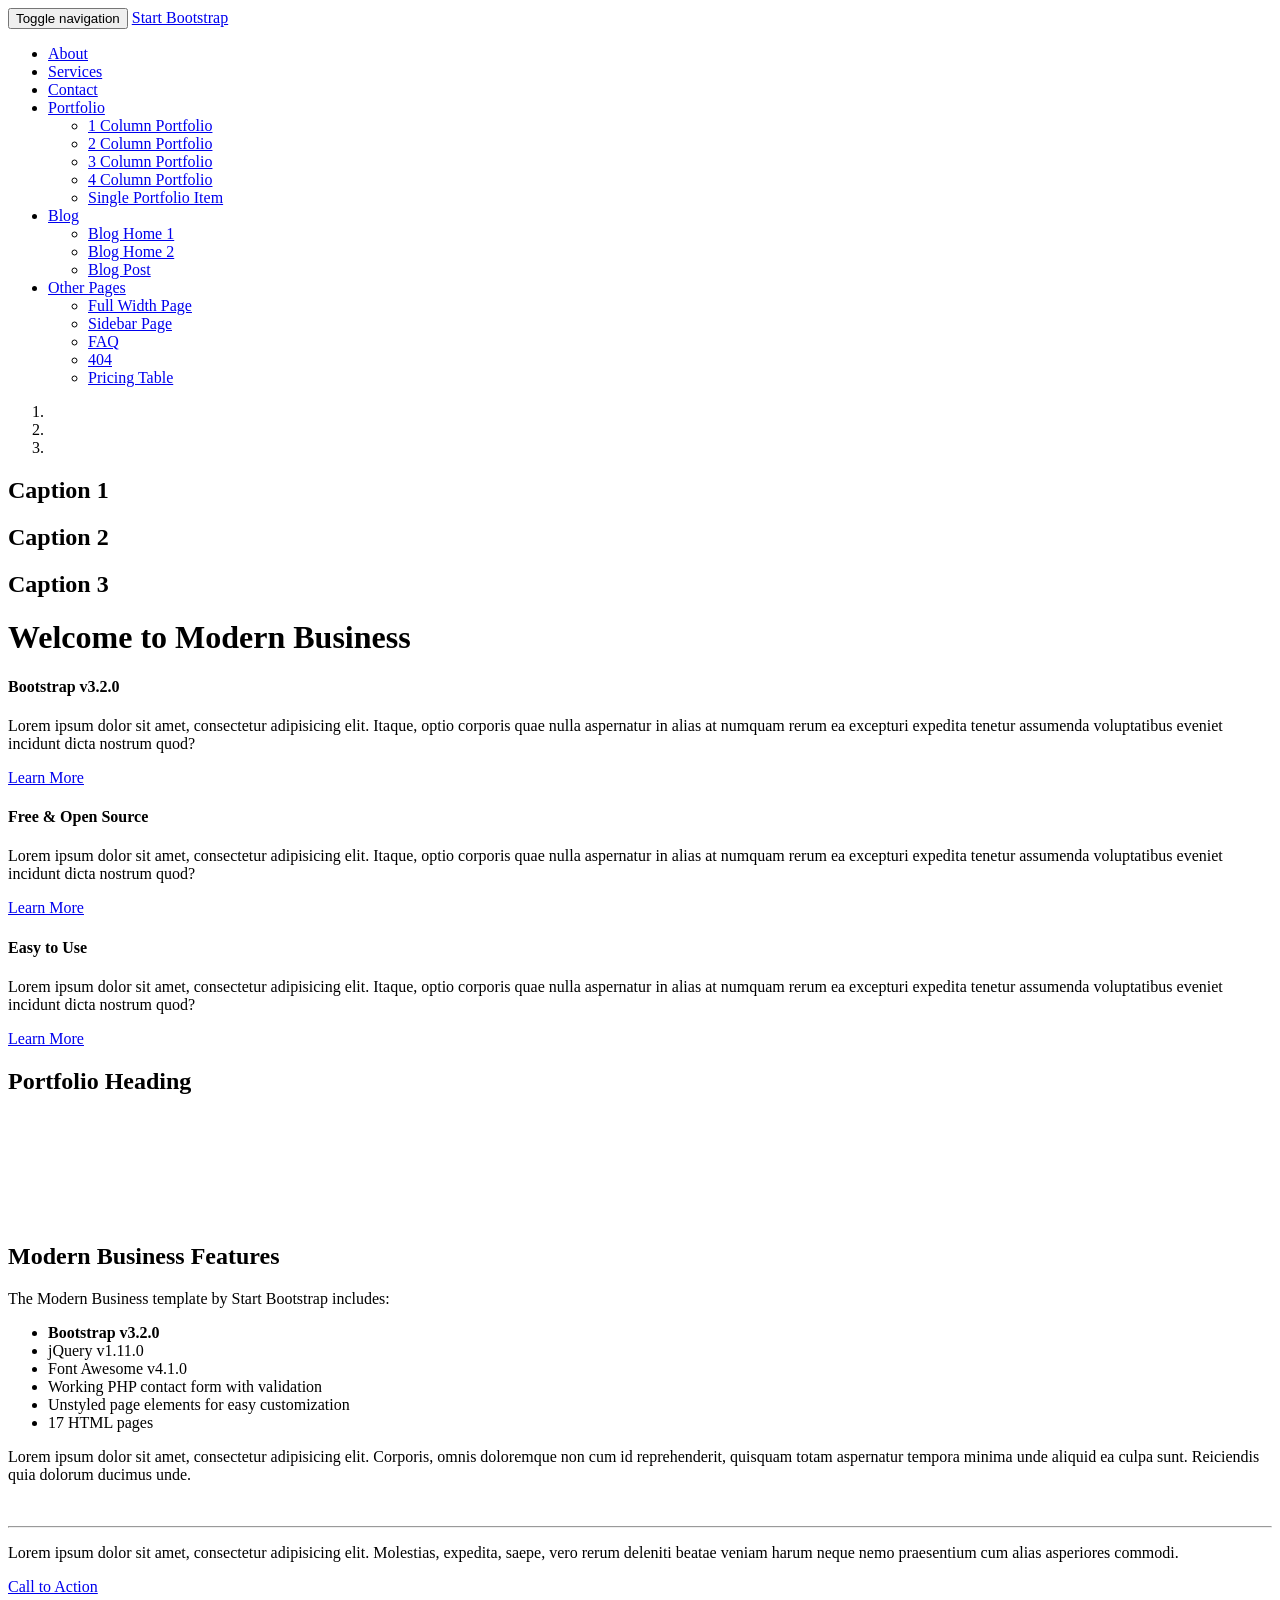
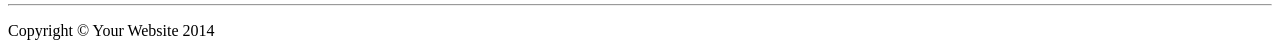
==== index.html @ b32b74b1 "b2b init - init page" ====
<!DOCTYPE html>
<html lang="en">

<head>

    <meta charset="utf-8">
    <meta http-equiv="X-UA-Compatible" content="IE=edge">
    <meta name="viewport" content="width=device-width, initial-scale=1">
    <meta name="description" content="">
    <meta name="author" content="">

    <title>Modern Business - Start Bootstrap Template</title>

    <!-- Bootstrap Core CSS -->
    <link href="css/bootstrap.min.css" rel="stylesheet">

    <!-- Custom CSS -->
    <link href="css/modern-business.css" rel="stylesheet">

    <!-- Custom Fonts -->
    <link href="font-awesome/css/font-awesome.min.css" rel="stylesheet" type="text/css">

    <!-- HTML5 Shim and Respond.js IE8 support of HTML5 elements and media queries -->
    <!-- WARNING: Respond.js doesn't work if you view the page via file:// -->
    <!--[if lt IE 9]>
        <script src="https://oss.maxcdn.com/libs/html5shiv/3.7.0/html5shiv.js"></script>
        <script src="https://oss.maxcdn.com/libs/respond.js/1.4.2/respond.min.js"></script>
    <![endif]-->

</head>

<body>

    <!-- Navigation -->
    <nav class="navbar navbar-inverse navbar-fixed-top" role="navigation">
        <div class="container">
            <!-- Brand and toggle get grouped for better mobile display -->
            <div class="navbar-header">
                <button type="button" class="navbar-toggle" data-toggle="collapse" data-target="#bs-example-navbar-collapse-1">
                    <span class="sr-only">Toggle navigation</span>
                    <span class="icon-bar"></span>
                    <span class="icon-bar"></span>
                    <span class="icon-bar"></span>
                </button>
                <a class="navbar-brand" href="index.html">Start Bootstrap</a>
            </div>
            <!-- Collect the nav links, forms, and other content for toggling -->
            <div class="collapse navbar-collapse" id="bs-example-navbar-collapse-1">
                <ul class="nav navbar-nav navbar-right">
                    <li>
                        <a href="about.html">About</a>
                    </li>
                    <li>
                        <a href="services.html">Services</a>
                    </li>
                    <li>
                        <a href="contact.html">Contact</a>
                    </li>
                    <li class="dropdown">
                        <a href="#" class="dropdown-toggle" data-toggle="dropdown">Portfolio <b class="caret"></b></a>
                        <ul class="dropdown-menu">
                            <li>
                                <a href="portfolio-1-col.html">1 Column Portfolio</a>
                            </li>
                            <li>
                                <a href="portfolio-2-col.html">2 Column Portfolio</a>
                            </li>
                            <li>
                                <a href="portfolio-3-col.html">3 Column Portfolio</a>
                            </li>
                            <li>
                                <a href="portfolio-4-col.html">4 Column Portfolio</a>
                            </li>
                            <li>
                                <a href="portfolio-item.html">Single Portfolio Item</a>
                            </li>
                        </ul>
                    </li>
                    <li class="dropdown">
                        <a href="#" class="dropdown-toggle" data-toggle="dropdown">Blog <b class="caret"></b></a>
                        <ul class="dropdown-menu">
                            <li>
                                <a href="blog-home-1.html">Blog Home 1</a>
                            </li>
                            <li>
                                <a href="blog-home-2.html">Blog Home 2</a>
                            </li>
                            <li>
                                <a href="blog-post.html">Blog Post</a>
                            </li>
                        </ul>
                    </li>
                    <li class="dropdown">
                        <a href="#" class="dropdown-toggle" data-toggle="dropdown">Other Pages <b class="caret"></b></a>
                        <ul class="dropdown-menu">
                            <li>
                                <a href="full-width.html">Full Width Page</a>
                            </li>
                            <li>
                                <a href="sidebar.html">Sidebar Page</a>
                            </li>
                            <li>
                                <a href="faq.html">FAQ</a>
                            </li>
                            <li>
                                <a href="404.html">404</a>
                            </li>
                            <li>
                                <a href="pricing.html">Pricing Table</a>
                            </li>
                        </ul>
                    </li>
                </ul>
            </div>
            <!-- /.navbar-collapse -->
        </div>
        <!-- /.container -->
    </nav>

    <!-- Header Carousel -->
    <header id="myCarousel" class="carousel slide">
        <!-- Indicators -->
        <ol class="carousel-indicators">
            <li data-target="#myCarousel" data-slide-to="0" class="active"></li>
            <li data-target="#myCarousel" data-slide-to="1"></li>
            <li data-target="#myCarousel" data-slide-to="2"></li>
        </ol>

        <!-- Wrapper for slides -->
        <div class="carousel-inner">
            <div class="item active">
                <div class="fill" style="background-image:url('http://placehold.it/1900x1080&text=Slide One');"></div>
                <div class="carousel-caption">
                    <h2>Caption 1</h2>
                </div>
            </div>
            <div class="item">
                <div class="fill" style="background-image:url('http://placehold.it/1900x1080&text=Slide Two');"></div>
                <div class="carousel-caption">
                    <h2>Caption 2</h2>
                </div>
            </div>
            <div class="item">
                <div class="fill" style="background-image:url('http://placehold.it/1900x1080&text=Slide Three');"></div>
                <div class="carousel-caption">
                    <h2>Caption 3</h2>
                </div>
            </div>
        </div>

        <!-- Controls -->
        <a class="left carousel-control" href="#myCarousel" data-slide="prev">
            <span class="icon-prev"></span>
        </a>
        <a class="right carousel-control" href="#myCarousel" data-slide="next">
            <span class="icon-next"></span>
        </a>
    </header>

    <!-- Page Content -->
    <div class="container">

        <!-- Marketing Icons Section -->
        <div class="row">
            <div class="col-lg-12">
                <h1 class="page-header">
                    Welcome to Modern Business
                </h1>
            </div>
            <div class="col-md-4">
                <div class="panel panel-default">
                    <div class="panel-heading">
                        <h4><i class="fa fa-fw fa-check"></i> Bootstrap v3.2.0</h4>
                    </div>
                    <div class="panel-body">
                        <p>Lorem ipsum dolor sit amet, consectetur adipisicing elit. Itaque, optio corporis quae nulla aspernatur in alias at numquam rerum ea excepturi expedita tenetur assumenda voluptatibus eveniet incidunt dicta nostrum quod?</p>
                        <a href="#" class="btn btn-default">Learn More</a>
                    </div>
                </div>
            </div>
            <div class="col-md-4">
                <div class="panel panel-default">
                    <div class="panel-heading">
                        <h4><i class="fa fa-fw fa-gift"></i> Free &amp; Open Source</h4>
                    </div>
                    <div class="panel-body">
                        <p>Lorem ipsum dolor sit amet, consectetur adipisicing elit. Itaque, optio corporis quae nulla aspernatur in alias at numquam rerum ea excepturi expedita tenetur assumenda voluptatibus eveniet incidunt dicta nostrum quod?</p>
                        <a href="#" class="btn btn-default">Learn More</a>
                    </div>
                </div>
            </div>
            <div class="col-md-4">
                <div class="panel panel-default">
                    <div class="panel-heading">
                        <h4><i class="fa fa-fw fa-compass"></i> Easy to Use</h4>
                    </div>
                    <div class="panel-body">
                        <p>Lorem ipsum dolor sit amet, consectetur adipisicing elit. Itaque, optio corporis quae nulla aspernatur in alias at numquam rerum ea excepturi expedita tenetur assumenda voluptatibus eveniet incidunt dicta nostrum quod?</p>
                        <a href="#" class="btn btn-default">Learn More</a>
                    </div>
                </div>
            </div>
        </div>
        <!-- /.row -->

        <!-- Portfolio Section -->
        <div class="row">
            <div class="col-lg-12">
                <h2 class="page-header">Portfolio Heading</h2>
            </div>
            <div class="col-md-4 col-sm-6">
                <a href="portfolio-item.html">
                    <img class="img-responsive img-portfolio img-hover" src="http://placehold.it/700x450" alt="">
                </a>
            </div>
            <div class="col-md-4 col-sm-6">
                <a href="portfolio-item.html">
                    <img class="img-responsive img-portfolio img-hover" src="http://placehold.it/700x450" alt="">
                </a>
            </div>
            <div class="col-md-4 col-sm-6">
                <a href="portfolio-item.html">
                    <img class="img-responsive img-portfolio img-hover" src="http://placehold.it/700x450" alt="">
                </a>
            </div>
            <div class="col-md-4 col-sm-6">
                <a href="portfolio-item.html">
                    <img class="img-responsive img-portfolio img-hover" src="http://placehold.it/700x450" alt="">
                </a>
            </div>
            <div class="col-md-4 col-sm-6">
                <a href="portfolio-item.html">
                    <img class="img-responsive img-portfolio img-hover" src="http://placehold.it/700x450" alt="">
                </a>
            </div>
            <div class="col-md-4 col-sm-6">
                <a href="portfolio-item.html">
                    <img class="img-responsive img-portfolio img-hover" src="http://placehold.it/700x450" alt="">
                </a>
            </div>
        </div>
        <!-- /.row -->

        <!-- Features Section -->
        <div class="row">
            <div class="col-lg-12">
                <h2 class="page-header">Modern Business Features</h2>
            </div>
            <div class="col-md-6">
                <p>The Modern Business template by Start Bootstrap includes:</p>
                <ul>
                    <li><strong>Bootstrap v3.2.0</strong>
                    </li>
                    <li>jQuery v1.11.0</li>
                    <li>Font Awesome v4.1.0</li>
                    <li>Working PHP contact form with validation</li>
                    <li>Unstyled page elements for easy customization</li>
                    <li>17 HTML pages</li>
                </ul>
                <p>Lorem ipsum dolor sit amet, consectetur adipisicing elit. Corporis, omnis doloremque non cum id reprehenderit, quisquam totam aspernatur tempora minima unde aliquid ea culpa sunt. Reiciendis quia dolorum ducimus unde.</p>
            </div>
            <div class="col-md-6">
                <img class="img-responsive" src="http://placehold.it/700x450" alt="">
            </div>
        </div>
        <!-- /.row -->

        <hr>

        <!-- Call to Action Section -->
        <div class="well">
            <div class="row">
                <div class="col-md-8">
                    <p>Lorem ipsum dolor sit amet, consectetur adipisicing elit. Molestias, expedita, saepe, vero rerum deleniti beatae veniam harum neque nemo praesentium cum alias asperiores commodi.</p>
                </div>
                <div class="col-md-4">
                    <a class="btn btn-lg btn-default btn-block" href="#">Call to Action</a>
                </div>
            </div>
        </div>

        <hr>

        <!-- Footer -->
        <footer>
            <div class="row">
                <div class="col-lg-12">
                    <p>Copyright &copy; Your Website 2014</p>
                </div>
            </div>
        </footer>

    </div>
    <!-- /.container -->

    <!-- jQuery -->
    <script src="js/jquery.js"></script>

    <!-- Bootstrap Core JavaScript -->
    <script src="js/bootstrap.min.js"></script>

    <!-- Script to Activate the Carousel -->
    <script>
    $('.carousel').carousel({
        interval: 5000 //changes the speed
    })
    </script>

</body>

</html>
---- css/modern-business.css ----
/*!
 * Start Bootstrap - Modern Business HTML Template (http://startbootstrap.com)
 * Code licensed under the Apache License v2.0.
 * For details, see http://www.apache.org/licenses/LICENSE-2.0.
 */

/* Global Styles */

html,
body {
    height: 100%;
}

body {
    padding-top: 50px; /* Required padding for .navbar-fixed-top. Remove if using .navbar-static-top. Change if height of navigation changes. */
}

.img-portfolio {
    margin-bottom: 30px;
}

.img-hover:hover {
    opacity: 0.8;
}

/* Home Page Carousel */

header.carousel {
    height: 50%;
}

header.carousel .item,
header.carousel .item.active,
header.carousel .carousel-inner {
    height: 100%;
}

header.carousel .fill {
    width: 100%;
    height: 100%;
    background-position: center;
    background-size: cover;
}

/* 404 Page Styles */

.error-404 {
    font-size: 100px;
}

/* Pricing Page Styles */

.price {
    display: block;
    font-size: 50px;
    line-height: 50px;
}

.price sup {
    top: -20px;
    left: 2px;
    font-size: 20px;
}

.period {
    display: block;
    font-style: italic;
}

/* Footer Styles */

footer {
    margin: 50px 0;
}

/* Responsive Styles */

@media(max-width:991px) {
    .customer-img,
    .img-related {
        margin-bottom: 30px;
    }
}

@media(max-width:767px) {
    .img-portfolio {
        margin-bottom: 15px;
    }

    header.carousel .carousel {
        height: 70%;
    }
}
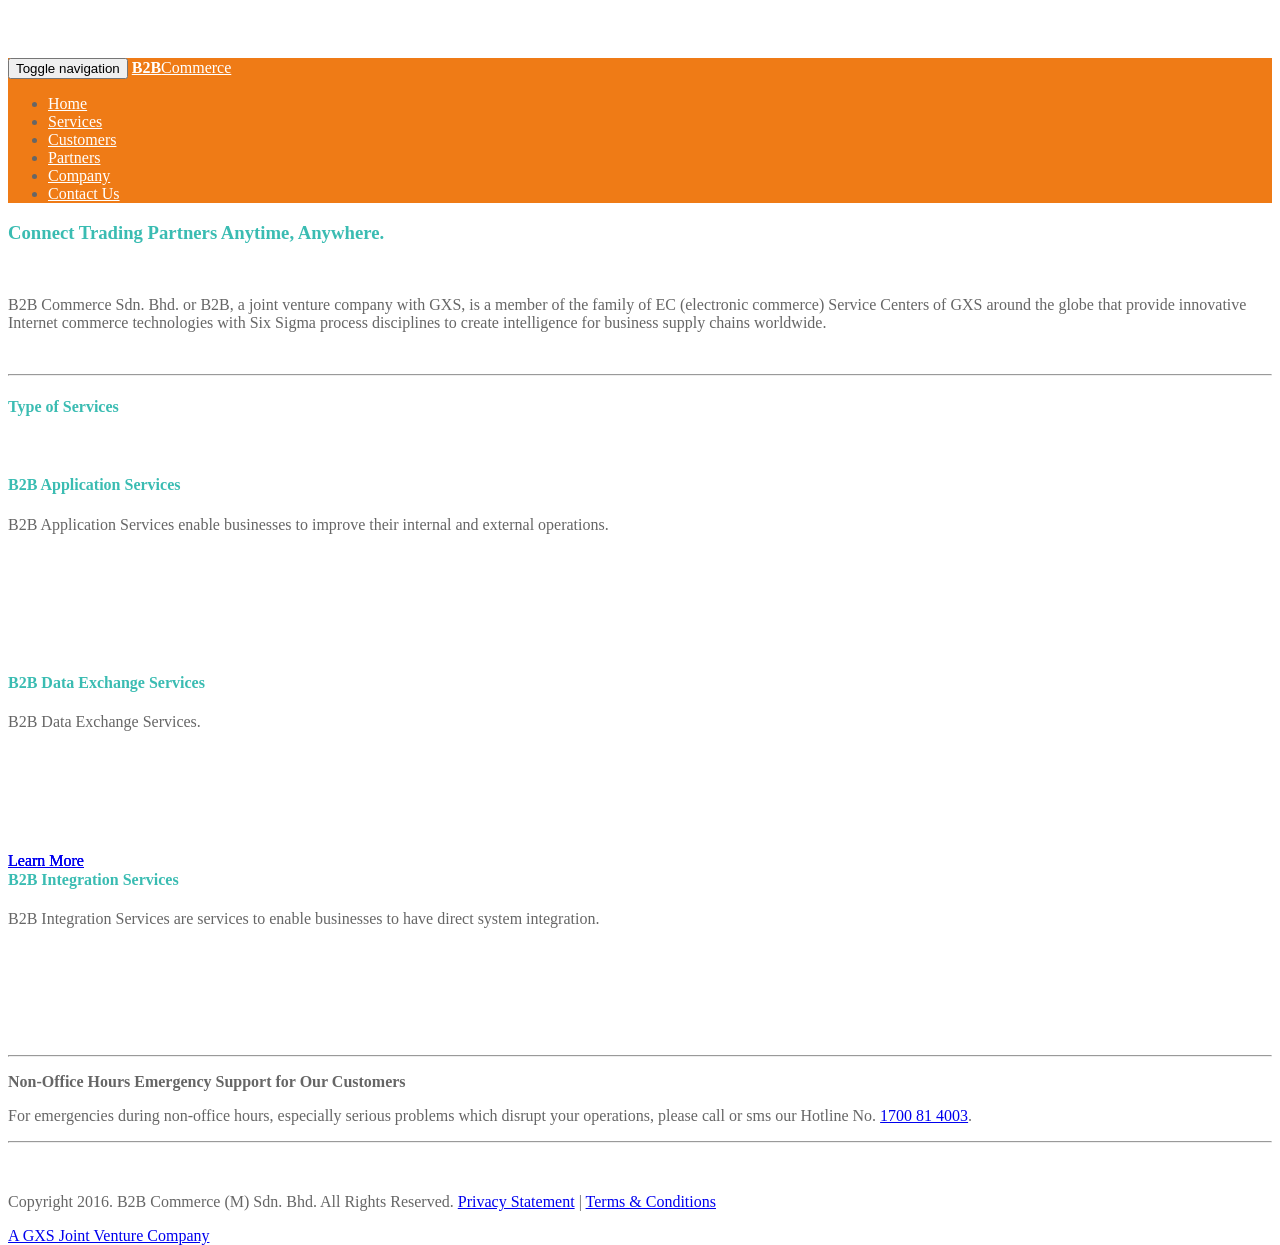
==== commit 7e83840c: "update - add contents for index - add styling" ====
--- a/index.html
+++ b/index.html
@@ -5,17 +5,22 @@
 
     <meta charset="utf-8">
     <meta http-equiv="X-UA-Compatible" content="IE=edge">
-    <meta name="viewport" content="width=device-width, initial-scale=1">
+    <meta name="viewport" content="width=device-width, initial-scale=1, maximum-scale=1, user-scalable=no">
     <meta name="description" content="">
-    <meta name="author" content="">
+    <meta name="author" content="brian chung">
+	
+	<link rel="icon" type="image/png" href="#" sizes="16x16">
+	<meta name="keywords" content="">
+	<meta http-equiv='cache-control' content='Public'>
+	<meta http-equiv='expires' content='-1'>
 
-    <title>Modern Business - Start Bootstrap Template</title>
+    <title>Home | B2B Commerce (M) Sdn Bhd</title>
 
     <!-- Bootstrap Core CSS -->
     <link href="css/bootstrap.min.css" rel="stylesheet">
 
     <!-- Custom CSS -->
-    <link href="css/modern-business.css" rel="stylesheet">
+    <link href="css/modern-business.min.css" rel="stylesheet">
 
     <!-- Custom Fonts -->
     <link href="font-awesome/css/font-awesome.min.css" rel="stylesheet" type="text/css">
@@ -42,73 +47,28 @@
                     <span class="icon-bar"></span>
                     <span class="icon-bar"></span>
                 </button>
-                <a class="navbar-brand" href="index.html">Start Bootstrap</a>
+                <a class="navbar-brand" href="index.html"><b>B2B</b>Commerce</a>
             </div>
             <!-- Collect the nav links, forms, and other content for toggling -->
             <div class="collapse navbar-collapse" id="bs-example-navbar-collapse-1">
                 <ul class="nav navbar-nav navbar-right">
                     <li>
-                        <a href="about.html">About</a>
+                        <a href="index.html">Home</a>
                     </li>
                     <li>
-                        <a href="services.html">Services</a>
+                        <a href="#">Services</a>
                     </li>
                     <li>
-                        <a href="contact.html">Contact</a>
+                        <a href="#">Customers</a>
                     </li>
-                    <li class="dropdown">
-                        <a href="#" class="dropdown-toggle" data-toggle="dropdown">Portfolio <b class="caret"></b></a>
-                        <ul class="dropdown-menu">
-                            <li>
-                                <a href="portfolio-1-col.html">1 Column Portfolio</a>
-                            </li>
-                            <li>
-                                <a href="portfolio-2-col.html">2 Column Portfolio</a>
-                            </li>
-                            <li>
-                                <a href="portfolio-3-col.html">3 Column Portfolio</a>
-                            </li>
-                            <li>
-                                <a href="portfolio-4-col.html">4 Column Portfolio</a>
-                            </li>
-                            <li>
-                                <a href="portfolio-item.html">Single Portfolio Item</a>
-                            </li>
-                        </ul>
+					<li>
+                        <a href="#">Partners</a>
                     </li>
-                    <li class="dropdown">
-                        <a href="#" class="dropdown-toggle" data-toggle="dropdown">Blog <b class="caret"></b></a>
-                        <ul class="dropdown-menu">
-                            <li>
-                                <a href="blog-home-1.html">Blog Home 1</a>
-                            </li>
-                            <li>
-                                <a href="blog-home-2.html">Blog Home 2</a>
-                            </li>
-                            <li>
-                                <a href="blog-post.html">Blog Post</a>
-                            </li>
-                        </ul>
+					<li>
+                        <a href="#">Company</a>
                     </li>
-                    <li class="dropdown">
-                        <a href="#" class="dropdown-toggle" data-toggle="dropdown">Other Pages <b class="caret"></b></a>
-                        <ul class="dropdown-menu">
-                            <li>
-                                <a href="full-width.html">Full Width Page</a>
-                            </li>
-                            <li>
-                                <a href="sidebar.html">Sidebar Page</a>
-                            </li>
-                            <li>
-                                <a href="faq.html">FAQ</a>
-                            </li>
-                            <li>
-                                <a href="404.html">404</a>
-                            </li>
-                            <li>
-                                <a href="pricing.html">Pricing Table</a>
-                            </li>
-                        </ul>
+					<li>
+                        <a href="#">Contact Us</a>
                     </li>
                 </ul>
             </div>
@@ -117,63 +77,37 @@
         <!-- /.container -->
     </nav>
 
-    <!-- Header Carousel -->
-    <header id="myCarousel" class="carousel slide">
-        <!-- Indicators -->
-        <ol class="carousel-indicators">
-            <li data-target="#myCarousel" data-slide-to="0" class="active"></li>
-            <li data-target="#myCarousel" data-slide-to="1"></li>
-            <li data-target="#myCarousel" data-slide-to="2"></li>
-        </ol>
-
-        <!-- Wrapper for slides -->
-        <div class="carousel-inner">
-            <div class="item active">
-                <div class="fill" style="background-image:url('http://placehold.it/1900x1080&text=Slide One');"></div>
-                <div class="carousel-caption">
-                    <h2>Caption 1</h2>
-                </div>
-            </div>
-            <div class="item">
-                <div class="fill" style="background-image:url('http://placehold.it/1900x1080&text=Slide Two');"></div>
-                <div class="carousel-caption">
-                    <h2>Caption 2</h2>
-                </div>
-            </div>
-            <div class="item">
-                <div class="fill" style="background-image:url('http://placehold.it/1900x1080&text=Slide Three');"></div>
-                <div class="carousel-caption">
-                    <h2>Caption 3</h2>
-                </div>
-            </div>
-        </div>
-
-        <!-- Controls -->
-        <a class="left carousel-control" href="#myCarousel" data-slide="prev">
-            <span class="icon-prev"></span>
-        </a>
-        <a class="right carousel-control" href="#myCarousel" data-slide="next">
-            <span class="icon-next"></span>
-        </a>
-    </header>
-
     <!-- Page Content -->
     <div class="container">
 
         <!-- Marketing Icons Section -->
         <div class="row">
             <div class="col-lg-12">
-                <h1 class="page-header">
-                    Welcome to Modern Business
-                </h1>
+                <h3 class="page-header">
+                    Connect Trading Partners Anytime, Anywhere.
+                </h3>
+				<br>
+					<p>
+						B2B Commerce Sdn. Bhd. or B2B, a joint venture company with GXS, is a member of the family of EC (electronic commerce) Service Centers of GXS around the globe that provide innovative Internet commerce technologies with Six Sigma process disciplines to create intelligence for business supply chains worldwide.
+					</p>
+				<br>
             </div>
+
+			<div class="col-lg-12">
+				<hr>
+				<h4 class="text-center">
+					Type of Services
+				</h4>
+				<br>
+			</div>
+
             <div class="col-md-4">
                 <div class="panel panel-default">
                     <div class="panel-heading">
-                        <h4><i class="fa fa-fw fa-check"></i> Bootstrap v3.2.0</h4>
+                        <h4><i class="fa fa-file-text-o"></i> B2B Application Services</h4>
                     </div>
                     <div class="panel-body">
-                        <p>Lorem ipsum dolor sit amet, consectetur adipisicing elit. Itaque, optio corporis quae nulla aspernatur in alias at numquam rerum ea excepturi expedita tenetur assumenda voluptatibus eveniet incidunt dicta nostrum quod?</p>
+                        <p>B2B Application Services enable businesses to improve their internal and external operations. </p>
                         <a href="#" class="btn btn-default">Learn More</a>
                     </div>
                 </div>
@@ -181,10 +115,10 @@
             <div class="col-md-4">
                 <div class="panel panel-default">
                     <div class="panel-heading">
-                        <h4><i class="fa fa-fw fa-gift"></i> Free &amp; Open Source</h4>
+                        <h4><i class="fa fa-globe"></i> B2B Data Exchange Services</h4>
                     </div>
                     <div class="panel-body">
-                        <p>Lorem ipsum dolor sit amet, consectetur adipisicing elit. Itaque, optio corporis quae nulla aspernatur in alias at numquam rerum ea excepturi expedita tenetur assumenda voluptatibus eveniet incidunt dicta nostrum quod?</p>
+                        <p>B2B Data Exchange Services.</p>
                         <a href="#" class="btn btn-default">Learn More</a>
                     </div>
                 </div>
@@ -192,10 +126,10 @@
             <div class="col-md-4">
                 <div class="panel panel-default">
                     <div class="panel-heading">
-                        <h4><i class="fa fa-fw fa-compass"></i> Easy to Use</h4>
+                        <h4><i class="fa fa-cog"></i> B2B Integration Services</h4>
                     </div>
                     <div class="panel-body">
-                        <p>Lorem ipsum dolor sit amet, consectetur adipisicing elit. Itaque, optio corporis quae nulla aspernatur in alias at numquam rerum ea excepturi expedita tenetur assumenda voluptatibus eveniet incidunt dicta nostrum quod?</p>
+                        <p>	B2B Integration Services are services to enable businesses to have direct system integration. </p>
                         <a href="#" class="btn btn-default">Learn More</a>
                     </div>
                 </div>
@@ -203,79 +137,23 @@
         </div>
         <!-- /.row -->
 
-        <!-- Portfolio Section -->
-        <div class="row">
-            <div class="col-lg-12">
-                <h2 class="page-header">Portfolio Heading</h2>
-            </div>
-            <div class="col-md-4 col-sm-6">
-                <a href="portfolio-item.html">
-                    <img class="img-responsive img-portfolio img-hover" src="http://placehold.it/700x450" alt="">
-                </a>
-            </div>
-            <div class="col-md-4 col-sm-6">
-                <a href="portfolio-item.html">
-                    <img class="img-responsive img-portfolio img-hover" src="http://placehold.it/700x450" alt="">
-                </a>
-            </div>
-            <div class="col-md-4 col-sm-6">
-                <a href="portfolio-item.html">
-                    <img class="img-responsive img-portfolio img-hover" src="http://placehold.it/700x450" alt="">
-                </a>
-            </div>
-            <div class="col-md-4 col-sm-6">
-                <a href="portfolio-item.html">
-                    <img class="img-responsive img-portfolio img-hover" src="http://placehold.it/700x450" alt="">
-                </a>
-            </div>
-            <div class="col-md-4 col-sm-6">
-                <a href="portfolio-item.html">
-                    <img class="img-responsive img-portfolio img-hover" src="http://placehold.it/700x450" alt="">
-                </a>
-            </div>
-            <div class="col-md-4 col-sm-6">
-                <a href="portfolio-item.html">
-                    <img class="img-responsive img-portfolio img-hover" src="http://placehold.it/700x450" alt="">
-                </a>
-            </div>
-        </div>
-        <!-- /.row -->
-
-        <!-- Features Section -->
-        <div class="row">
-            <div class="col-lg-12">
-                <h2 class="page-header">Modern Business Features</h2>
-            </div>
-            <div class="col-md-6">
-                <p>The Modern Business template by Start Bootstrap includes:</p>
-                <ul>
-                    <li><strong>Bootstrap v3.2.0</strong>
-                    </li>
-                    <li>jQuery v1.11.0</li>
-                    <li>Font Awesome v4.1.0</li>
-                    <li>Working PHP contact form with validation</li>
-                    <li>Unstyled page elements for easy customization</li>
-                    <li>17 HTML pages</li>
-                </ul>
-                <p>Lorem ipsum dolor sit amet, consectetur adipisicing elit. Corporis, omnis doloremque non cum id reprehenderit, quisquam totam aspernatur tempora minima unde aliquid ea culpa sunt. Reiciendis quia dolorum ducimus unde.</p>
-            </div>
-            <div class="col-md-6">
-                <img class="img-responsive" src="http://placehold.it/700x450" alt="">
-            </div>
-        </div>
-        <!-- /.row -->
+        
 
         <hr>
 
         <!-- Call to Action Section -->
         <div class="well">
             <div class="row">
-                <div class="col-md-8">
-                    <p>Lorem ipsum dolor sit amet, consectetur adipisicing elit. Molestias, expedita, saepe, vero rerum deleniti beatae veniam harum neque nemo praesentium cum alias asperiores commodi.</p>
+                <div class="col-md-12">
+                    <p><b>Non-Office Hours Emergency Support for Our Customers</b></p>
+
+					<p>For emergencies during non-office hours, especially serious problems which disrupt your operations, please call or sms our 
+							Hotline No. <a href="tel://1700 81 4003">1700 81 4003</a>. 
+					</p>
                 </div>
-                <div class="col-md-4">
+                <!--<div class="col-md-4">
                     <a class="btn btn-lg btn-default btn-block" href="#">Call to Action</a>
-                </div>
+                </div>-->
             </div>
         </div>
 
@@ -285,7 +163,13 @@
         <footer>
             <div class="row">
                 <div class="col-lg-12">
-                    <p>Copyright &copy; Your Website 2014</p>
+                    <p>Copyright 2016. B2B Commerce (M) Sdn. Bhd. All Rights Reserved. 
+						<a class="" href="#">Privacy Statement</a> |  
+						<a class="" href="#">Terms & Conditions </a>
+					</p>
+					<p>
+						<a class="" href="#">A GXS Joint Venture Company </a>
+					</p>
                 </div>
             </div>
         </footer>
@@ -298,14 +182,6 @@
 
     <!-- Bootstrap Core JavaScript -->
     <script src="js/bootstrap.min.js"></script>
-
-    <!-- Script to Activate the Carousel -->
-    <script>
-    $('.carousel').carousel({
-        interval: 5000 //changes the speed
-    })
-    </script>
-
 </body>
 
 </html>
--- a/css/modern-business.min.css
+++ b/css/modern-business.min.css
@@ -0,0 +1,29 @@
+/*!
+ * Start Bootstrap - Modern Business HTML Template (http://startbootstrap.com)
+ * Code licensed under the Apache License v2.0.
+ * For details, see http://www.apache.org/licenses/LICENSE-2.0.
+ */
+body,html{height:100%;color:#666}
+body{padding-top:50px}
+.img-portfolio{margin-bottom:30px}
+.img-hover:hover{opacity:.8}
+header.carousel{height:50%}
+header.carousel .carousel-inner,header.carousel .item,header.carousel .item.active{height:100%}
+header.carousel .fill{width:100%;height:100%;background-position:center;background-size:cover}
+.error-404{font-size:100px}
+.price{display:block;font-size:50px;line-height:50px}
+.price sup{top:-20px;left:2px;font-size:20px}
+.period{display:block;font-style:italic}
+footer{margin:50px 0}
+.panel-default{min-height:176px}
+.panel-default>.panel-heading{background-color:#fff}
+.btn-default{position:absolute;bottom:30px;width:84%}
+nav.navbar{background-color:#EF7B16}
+.navbar-inverse{border-color:#eee}
+#bs-example-navbar-collapse-1>ul>li>a,.navbar-inverse .navbar-brand{color:#fff}
+#bs-example-navbar-collapse-1>ul>li>a:hover{background-color:#168aef}
+.panel-heading i{color:#EF7B16}
+h1,h2,h3,h4,h5,h6{color:#3ABCB2}
+@media(max-width:991px){.customer-img,.img-related{margin-bottom:30px}}
+@media(max-width:767px){.img-portfolio{margin-bottom:15px}
+header.carousel .carousel{height:70%}}
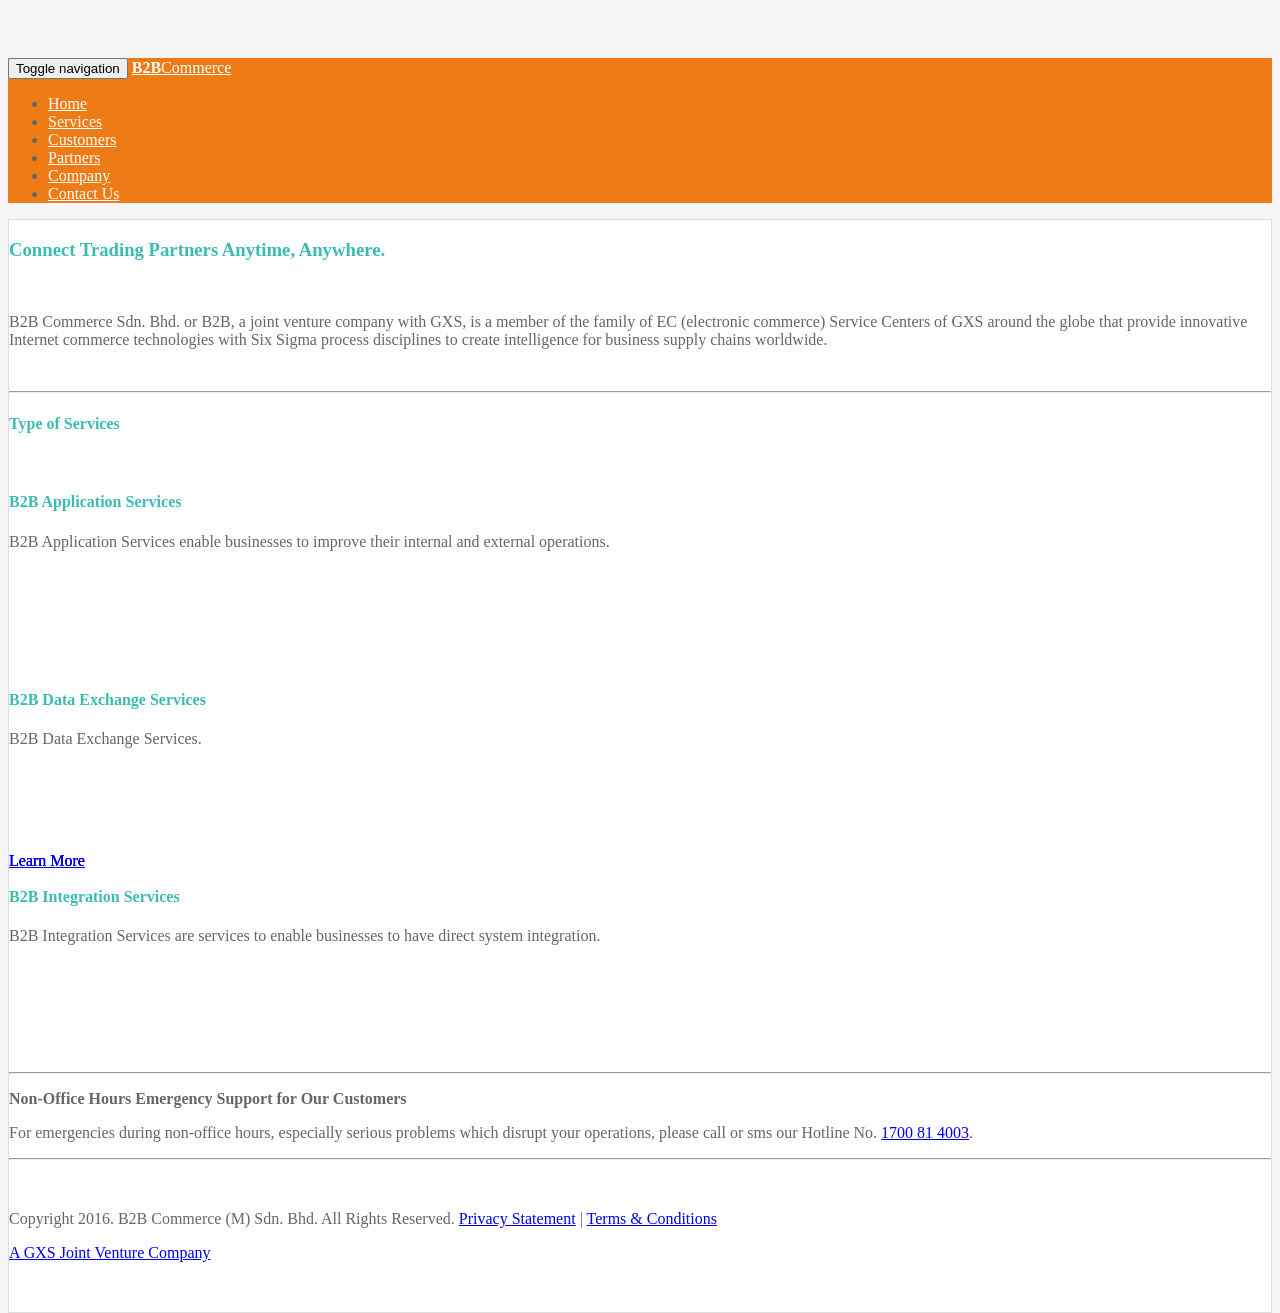
==== commit 12362669: "update - update styling" ====
--- a/index.html
+++ b/index.html
@@ -14,7 +14,7 @@
 	<meta http-equiv='cache-control' content='Public'>
 	<meta http-equiv='expires' content='-1'>
 
-    <title>Home | B2B Commerce (M) Sdn Bhd</title>
+<title>Home | B2B Commerce (M) Sdn Bhd</title>
 
     <!-- Bootstrap Core CSS -->
     <link href="css/bootstrap.min.css" rel="stylesheet">
@@ -78,7 +78,7 @@
     </nav>
 
     <!-- Page Content -->
-    <div class="container">
+    <div class="container content">
 
         <!-- Marketing Icons Section -->
         <div class="row">
@@ -137,8 +137,6 @@
         </div>
         <!-- /.row -->
 
-        
-
         <hr>
 
         <!-- Call to Action Section -->
--- a/css/modern-business.min.css
+++ b/css/modern-business.min.css
@@ -4,7 +4,7 @@
  * For details, see http://www.apache.org/licenses/LICENSE-2.0.
  */
 body,html{height:100%;color:#666}
-body{padding-top:50px}
+body{padding-top:50px;background-color:#F5F5F5}
 .img-portfolio{margin-bottom:30px}
 .img-hover:hover{opacity:.8}
 header.carousel{height:50%}
@@ -24,6 +24,7 @@
 #bs-example-navbar-collapse-1>ul>li>a:hover{background-color:#168aef}
 .panel-heading i{color:#EF7B16}
 h1,h2,h3,h4,h5,h6{color:#3ABCB2}
+.content{border:1px solid #DDD;background-color:#fff}
 @media(max-width:991px){.customer-img,.img-related{margin-bottom:30px}}
 @media(max-width:767px){.img-portfolio{margin-bottom:15px}
 header.carousel .carousel{height:70%}}
